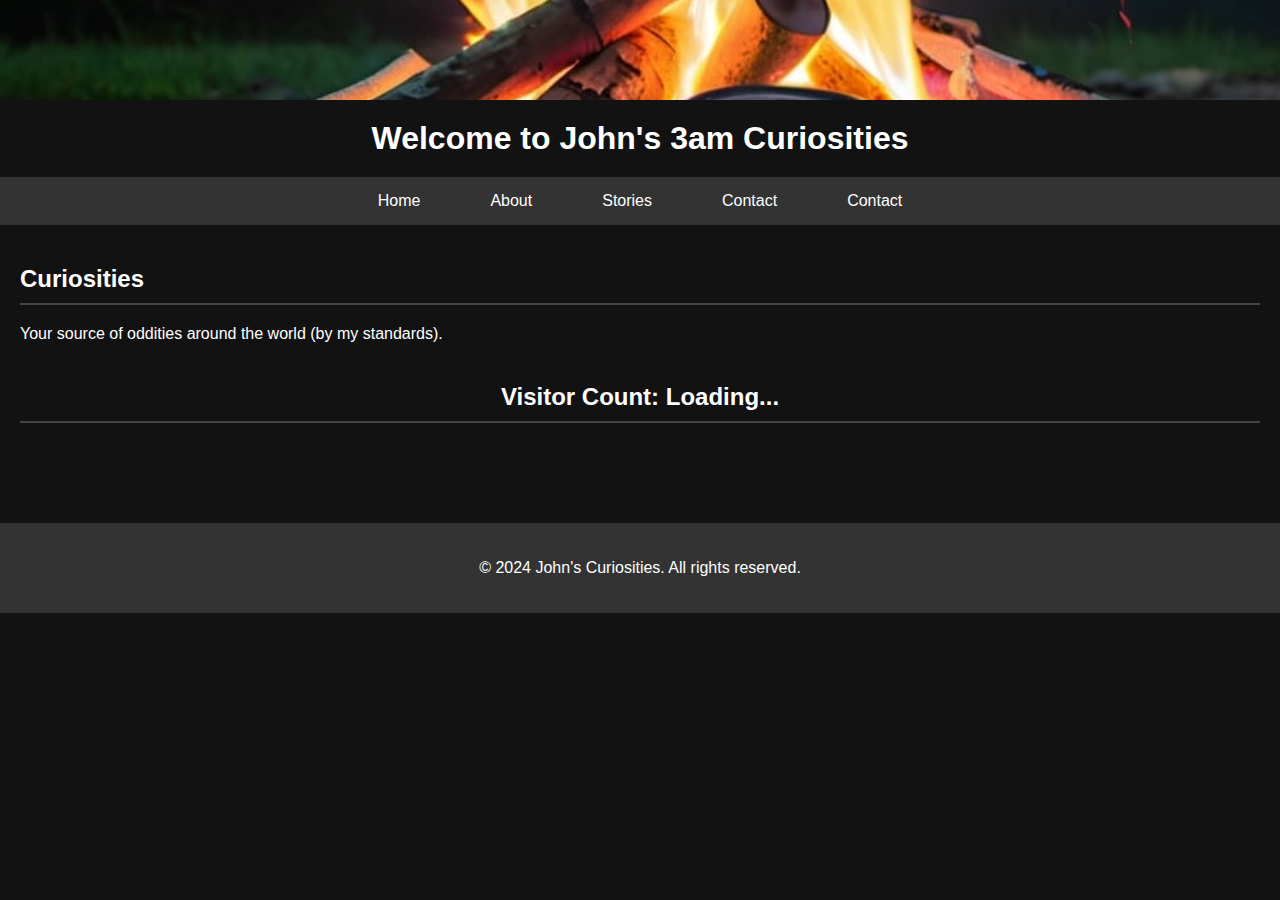
==== Index.html @ 5bd99bb5 "Update and rename index.html to Index.html" ====
<!DOCTYPE html>
<html lang="en">
<head>
    <meta charset="UTF-8">
    <meta name="viewport" content="width=device-width, initial-scale=1.0">
    <title>Curiosities</title>
    <link rel="stylesheet" href="styles.css">
</head>
<body>
    <header>
        <div class="banner">
            <img src="images/bannerhome.jpg" alt="Banner Image">
        </div>
        <h1>Welcome to John's 3am Curiosities</h1>
        <nav>
            <ul>
            <li><a href="Index.html">Home</a></li>
                <li><a href="About.html">About</a></li>
                <li><a href="Stories.html">Stories</a></li>
                <li><a href="Contact.html">Contact</a></li>
                <li><a href="Investigations.html">Contact</a></li>
            </ul>
        </nav>
    </header>
    
    <main>
        <section id="home">
            <h2>Curiosities</h2>
            <p>Your source of oddities around the world (by my standards).</p>
        </section>
        <section id="counter">
            <h2>Visitor Count: <span id="visitor-count">Loading...</span></h2>
        </section>
    </main>
    
    <footer>
        <p>&copy; 2024 John's Curiosities. All rights reserved.</p>
    </footer>

    <script>
        async function updateVisitorCount() {
            const response = await fetch('https://api.countapi.xyz/hit/your-namespace/your-key');
            const data = await response.json();
            document.getElementById('visitor-count').innerText = data.value;
        }

        updateVisitorCount();
    </script>
</body>
</html>
---- styles.css ----
body {
    font-family: Arial, sans-serif;
    margin: 0;
    padding: 0;
    background-color: #121212;
    color: #ffffff;
}

header {
    text-align: center;
}

.banner {
    width: 100%;
    height: 100px; /* Set the height you want for your banner */
    overflow: hidden; /* Ensures anything outside the height is hidden */
}

.banner img {
    width: 100%;
    height: 100%;
    object-fit: cover; /* Ensures the image covers the banner area without distorting */
}

header h1 {
    margin: 20px 0;
}

nav ul {
    list-style-type: none;
    padding: 0;
    margin: 0;
    display: flex;
    justify-content: center;
    background-color: #333333;
}

nav ul li {
    margin: 0 15px;
}

nav ul li a {
    color: #ffffff;
    text-decoration: none;
    padding: 15px 20px;
    display: block;
}

nav ul li a:hover {
    background-color: #555555;
}

main {
    padding: 20px;
}

section {
    margin-bottom: 40px;
}

section h2 {
    border-bottom: 2px solid #444444;
    padding-bottom: 10px;
}

article {
    margin-bottom: 20px;
}

article h3 {
    margin-top: 0;
}

article img {
    max-width: 100%;
    height: auto;
    display: block;
    margin: 10px auto; /* Centers the image horizontally */
}

.center-img {
    display: block;
    margin: 0 auto;
}

footer {
    background-color: #333333;
    text-align: center;
    padding: 20px;
    margin-top: 40px;
}

/* Gallery Styles */
.gallery {
    display: flex;
    flex-wrap: wrap;
    gap: 10px; /* Space between images */
    justify-content: center;
}

.gallery-item {
    flex: 1 1 calc(33.333% - 10px); /* Adjust percentage to fit your layout */
    box-sizing: border-box;
}

.gallery-item img {
    width: 100%;
    height: auto;
    display: block;
    border-radius: 10px;
}

/* Visitor Counter Styles */
#counter {
    text-align: center;
    margin-top: 20px;
}

/* Video Container Styles */
.video-container {
    position: relative;
    padding-bottom: 56.25%; /* 16:9 aspect ratio */
    height: 0;
    overflow: hidden;
    max-width: 100%;
    background: #000;
    margin: 20px 0;
}

.video-container iframe {
    position: absolute;
    top: 0;
    left: 0;
    width: 100%;
    height: 100%;
    border: 0;
}
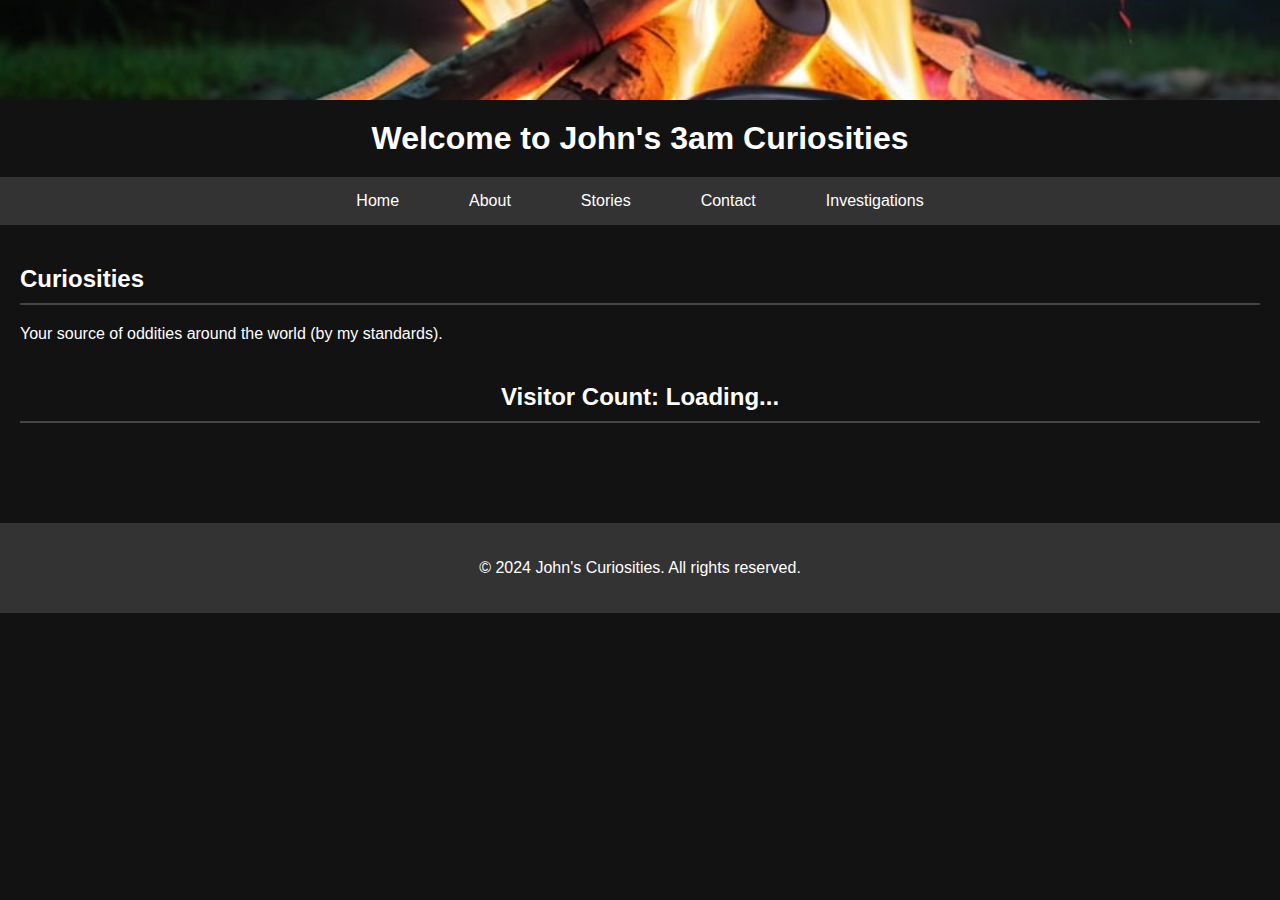
==== commit 4b8383e9: "Update Index.html" ====
--- a/Index.html
+++ b/Index.html
@@ -18,7 +18,7 @@
                 <li><a href="About.html">About</a></li>
                 <li><a href="Stories.html">Stories</a></li>
                 <li><a href="Contact.html">Contact</a></li>
-                <li><a href="Investigations.html">Contact</a></li>
+                <li><a href="Investigations.html">Investigations</a></li>
             </ul>
         </nav>
     </header>
